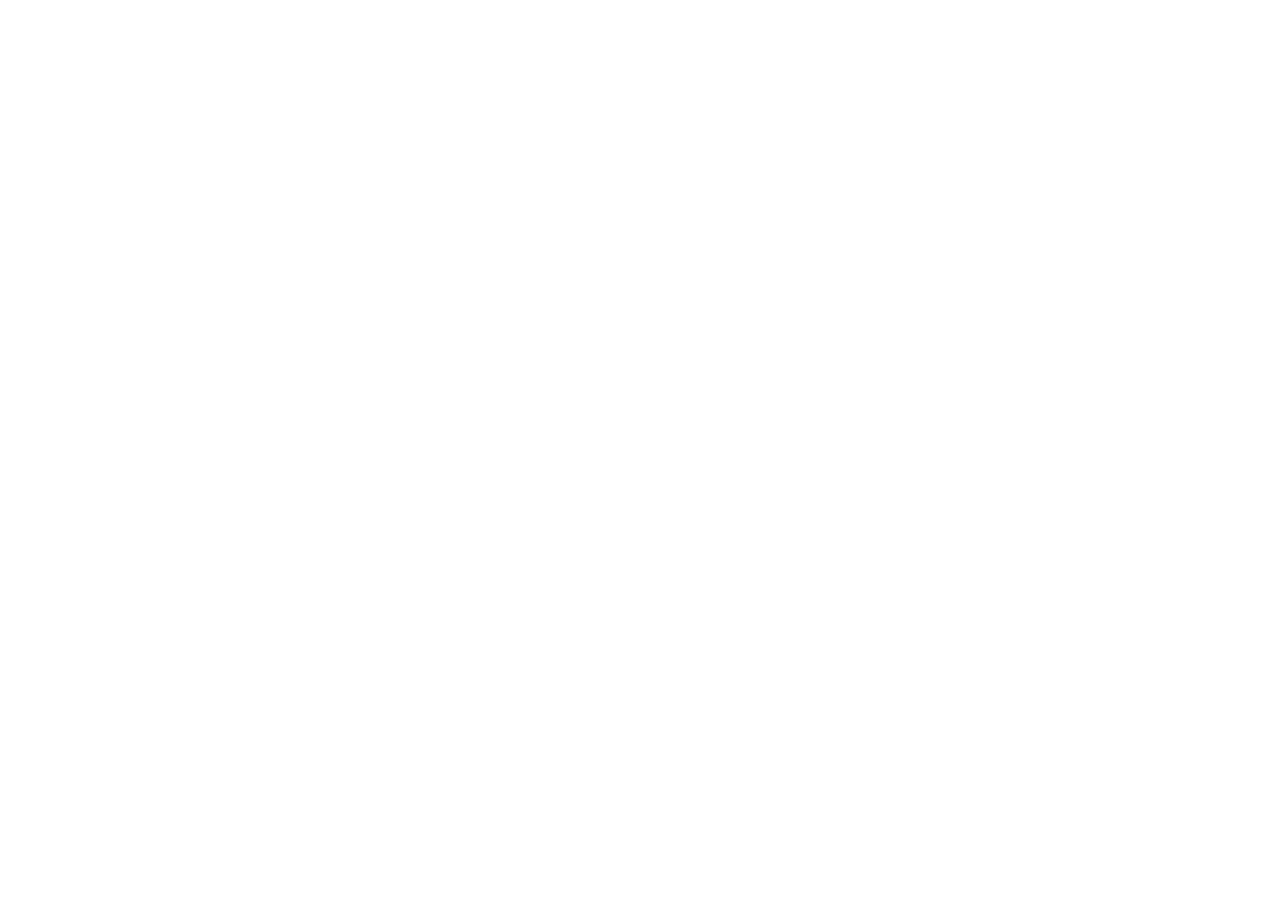
==== 2-day/index.html @ 8c76d3f3 "project ''Progress Steps'' started" ====
<!DOCTYPE html>
<html lang="en">

<head>
    <meta charset="UTF-8">
    <meta http-equiv="X-UA-Compatible" content="IE=edge">
    <meta name="viewport" content="width=device-width, initial-scale=1.0">
    <title>Progress Steps</title>
</head>

<body>

</body>

</html>
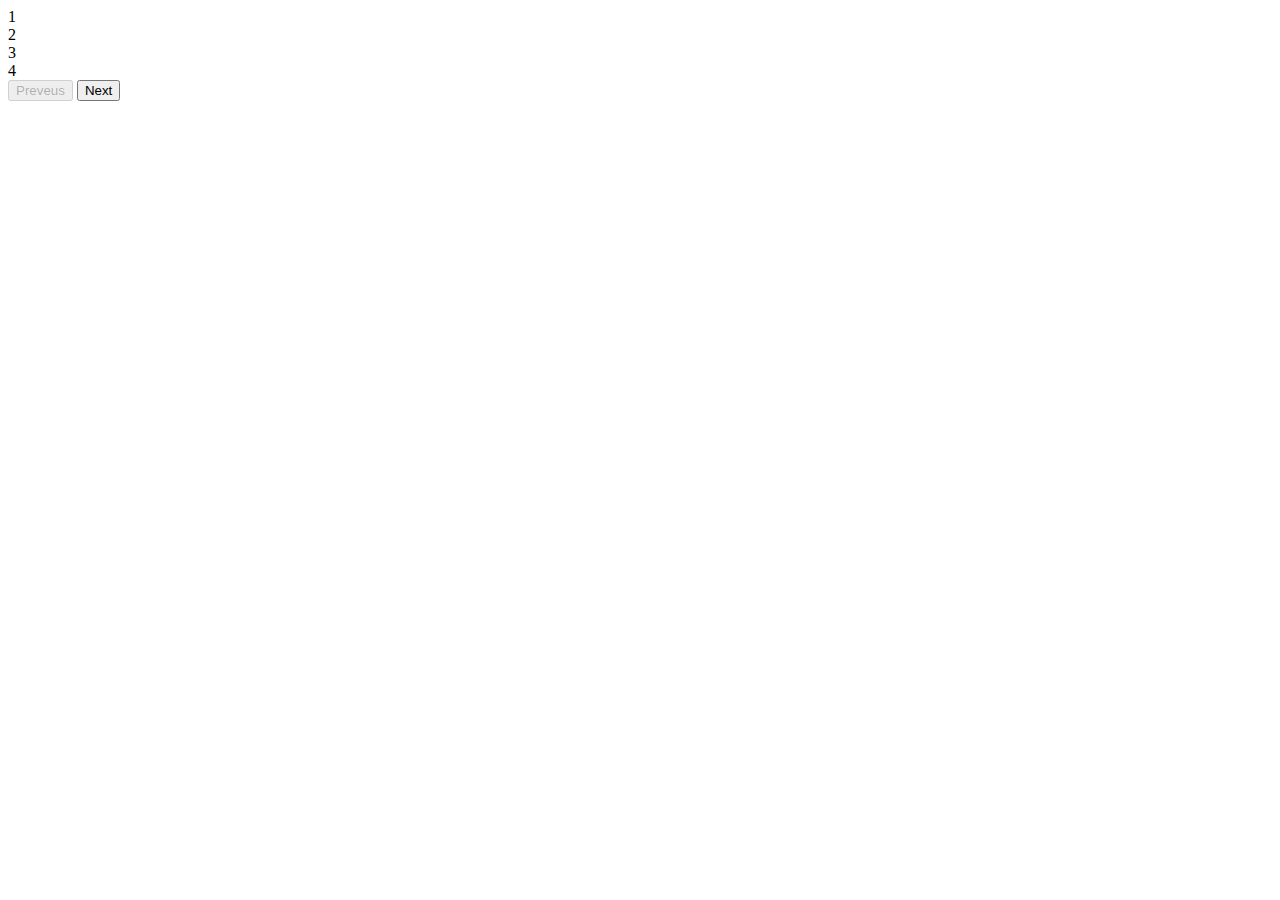
==== commit e9cff15b: "created circle and btn" ====
--- a/2-day/index.html
+++ b/2-day/index.html
@@ -6,10 +6,23 @@
     <meta http-equiv="X-UA-Compatible" content="IE=edge">
     <meta name="viewport" content="width=device-width, initial-scale=1.0">
     <title>Progress Steps</title>
+    <link rel="stylesheet" href="style.css">
 </head>
 
 <body>
+    <div class="container">
+        <div class="progress-container">
+            <div class="progress" id="progress"></div>
+            <div class="circle active">1</div>
+            <div class="circle">2</div>
+            <div class="circle">3</div>
+            <div class="circle">4</div>
+        </div>
+        <button class="btn" id="prev" disabled>Preveus</button>
+        <button class="btn" id="next">Next</button>
+    </div>
 
+    <script src="script.js"></script>
 </body>
 
 </html>